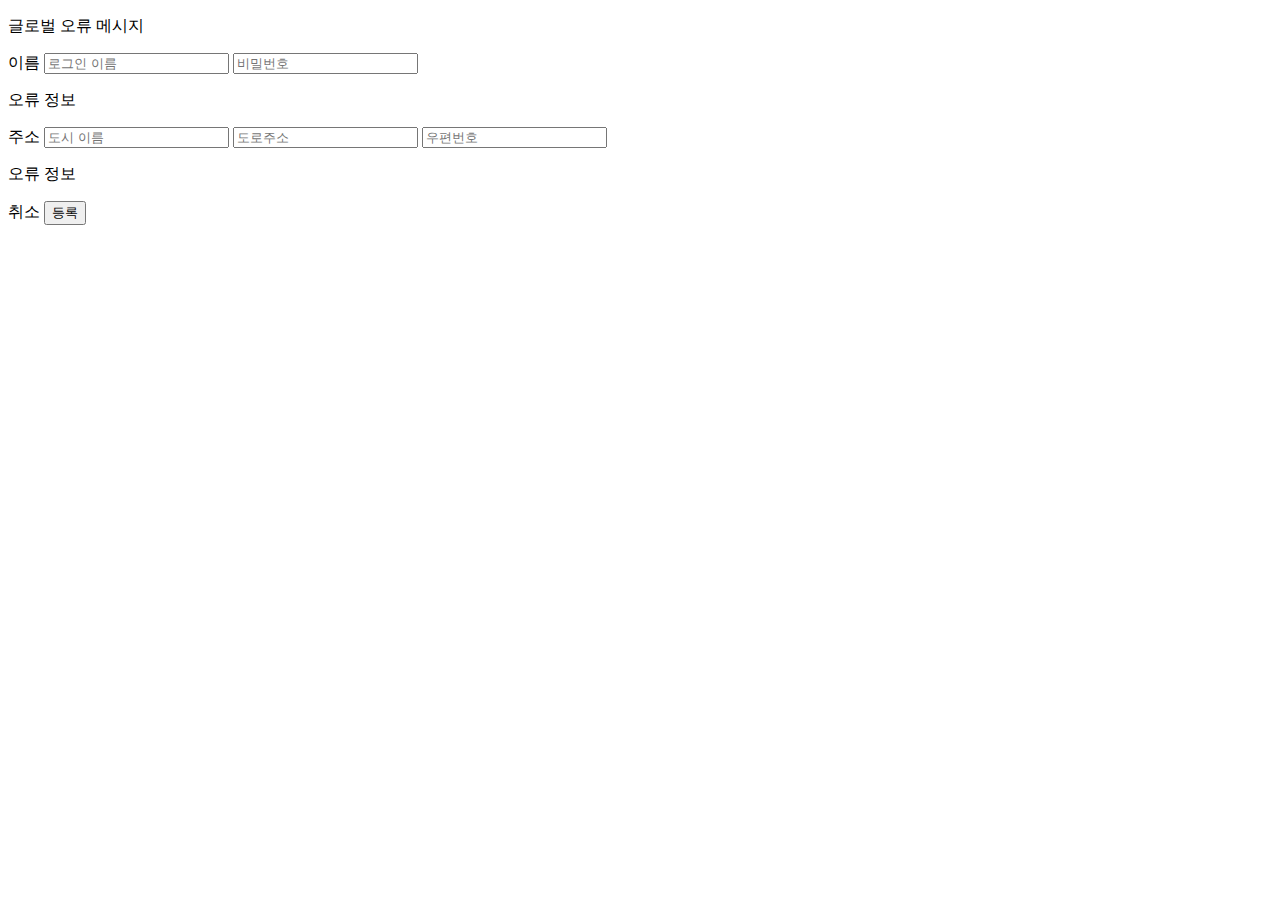
==== src/main/resources/templates/members/addForm.html @ ca0d35a7 "Spring JPA, thymeleaf w/u" ====
<!DOCTYPE html>
<html xmlns:th="http://www.thymeleaf.org">
<th:block th:replace="/fragments/header.html :: fragment-header">
</th:block>
<body>
<div th:replace="/fragments/nav.html :: fragment-nav"></div>
<form action="/members/add" th:object="${memberRegisterDto}" method="post">
  <div class="form-control">

    <div th:if="${#field.hasGlobalError()}">
      <p class="field-error" th:each="err : ${#fields.globalError()}" th:text="${err}">
        글로벌 오류 메시지
      </p>
    </div>

    <div>
      <label>이름</label>
      <input type="text" th:field="*{name}" placeholder="로그인 이름"
          th:errorclass="field-error">
      <input type="text" th:field="*{password}" placeholder="비밀번호">
      <p>오류 정보</p>
    </div>
    <div>
      <label>주소</label>
      <input type="text" th:field="*{city}" placeholder="도시 이름">
      <input type="text" th:field="*{street}" placeholder="도로주소">
      <input type="text" th:field="*{zipcode}" placeholder="우편번호">
      <p>오류 정보</p>
      <a th:href="@{/}" class="btn btn-outline-black">취소</a>
      <button type="submit" class="btn btn-primary">등록</button>
    </div>
  </div>

</form>
<div class="row">
  <div th:replace="/fragments/footer.html :: fragment-footer"></div>
</div>

</body>
</html>
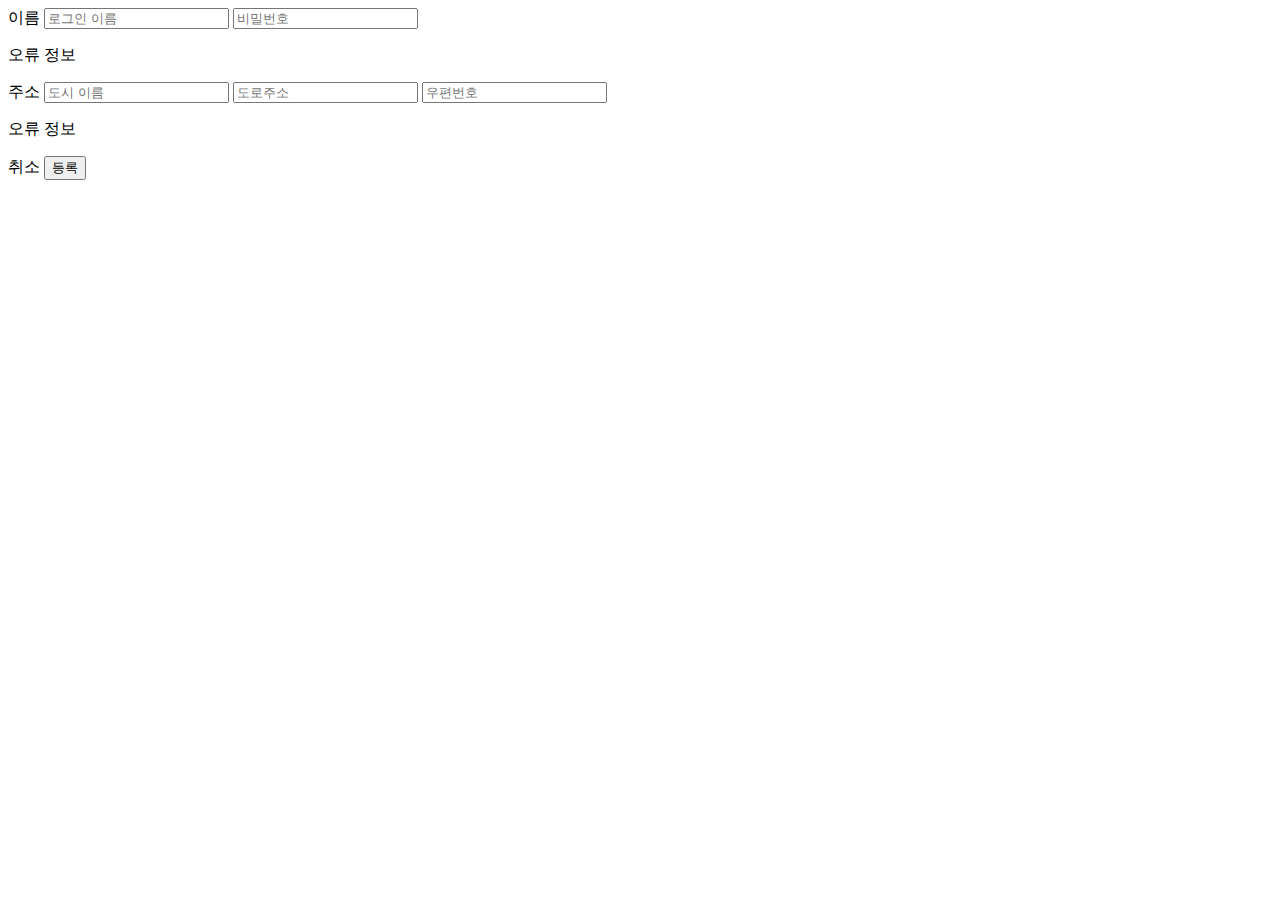
==== commit 0d7fc2d3: "Spring JPA, thymeleaf w/u" ====
--- a/src/main/resources/templates/members/addForm.html
+++ b/src/main/resources/templates/members/addForm.html
@@ -6,12 +6,6 @@
 <div th:replace="/fragments/nav.html :: fragment-nav"></div>
 <form action="/members/add" th:object="${memberRegisterDto}" method="post">
   <div class="form-control">
-
-    <div th:if="${#field.hasGlobalError()}">
-      <p class="field-error" th:each="err : ${#fields.globalError()}" th:text="${err}">
-        글로벌 오류 메시지
-      </p>
-    </div>
 
     <div>
       <label>이름</label>
